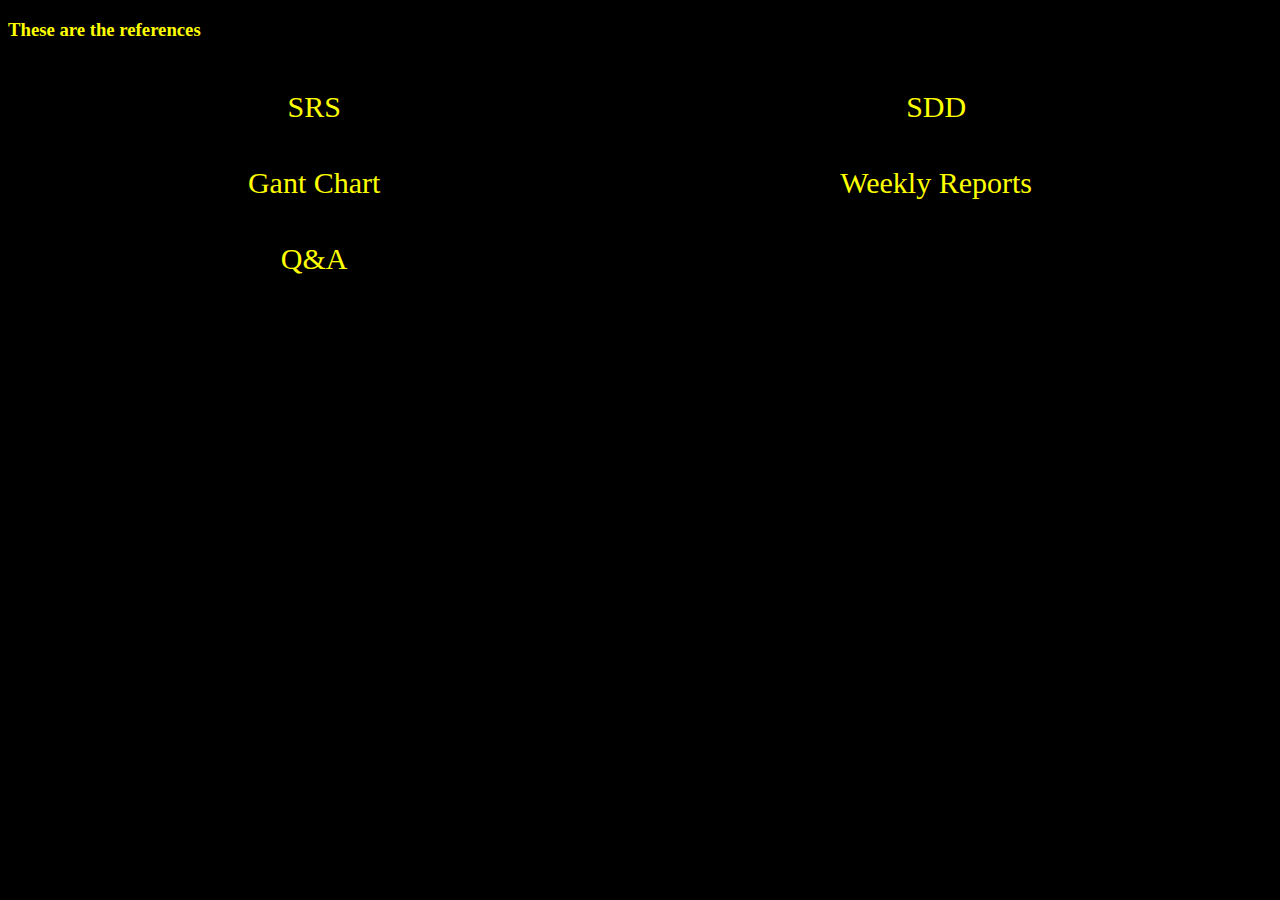
==== html/documents.html @ a5a5ee51 "2023.11.06 website_update" ====
<!DOCTYPE html>
<html lang="en-US">
    <head>
        <meta charset="utf-8">
        <meta name="viewport" content="width=device-width, initial-scale=1">
        <link rel="stylesheet" href="../css/sp5style.css">
        <title>
            Documents
        </title>

    </head>
    <body>
        <h3>
            <font color="Yellow">
            These are the references
            </font>
        </h3>
        <p>
            <div class="grid-container">
                <div class="grid-item">
                    <font color="Yellow">
                        SRS
                    </font>
                </div>
                <div class="grid-item">
                    <font color="Yellow">
                        SDD
                    </font>
                </div>
                <div class="grid-item">
                    <font color="Yellow">
                        Gant Chart
                    </font>
                </div>
                <div class="grid-item">
                    <font color="Yellow">
                        Weekly Reports
                    </font>
                </div>
                <div class="grid-item">
                    <font color="Yellow">
                        Q&A
                    </font>
                </div>
            </div>
        </p>
    </body>
</html>
---- css/sp5style.css ----
body
{
    background-color:black;
}

h1
{
    color: yellow;
    font-family: Georgia, 'Times New Roman', Times, serif;
    font-size: larger;
}

p
{

}

#page_viewer
{
    height: 775px;
    width: 100%;
}

.flex-container
{
    display: flex;
    background-color: yellow;
}

.upper
{

}

.center
{

}

.lower
{

}

.footer
{
    font-size: smaller;
    font-family: Verdana, Geneva, Tahoma, sans-serif;
    font-style: italic;
}

.viewnav
{
    display: flex;
    background-color: green;   
}

.viewnav_inner
{

}

.view
{

}
.viewer
{

}

#wrapper
{

}

.grid-container 
{
    display: grid;
    grid-template-columns: auto auto;
    /* Not needing background color for this
    background-color:white;
    */
    padding: 10px;
  }
  .grid-item 
  {
    background-color: black;
    border: 1px solid rgba(0, 0, 0, 0.8);
    padding: 20px;
    font-size: 30px;
    text-align: center;
  }
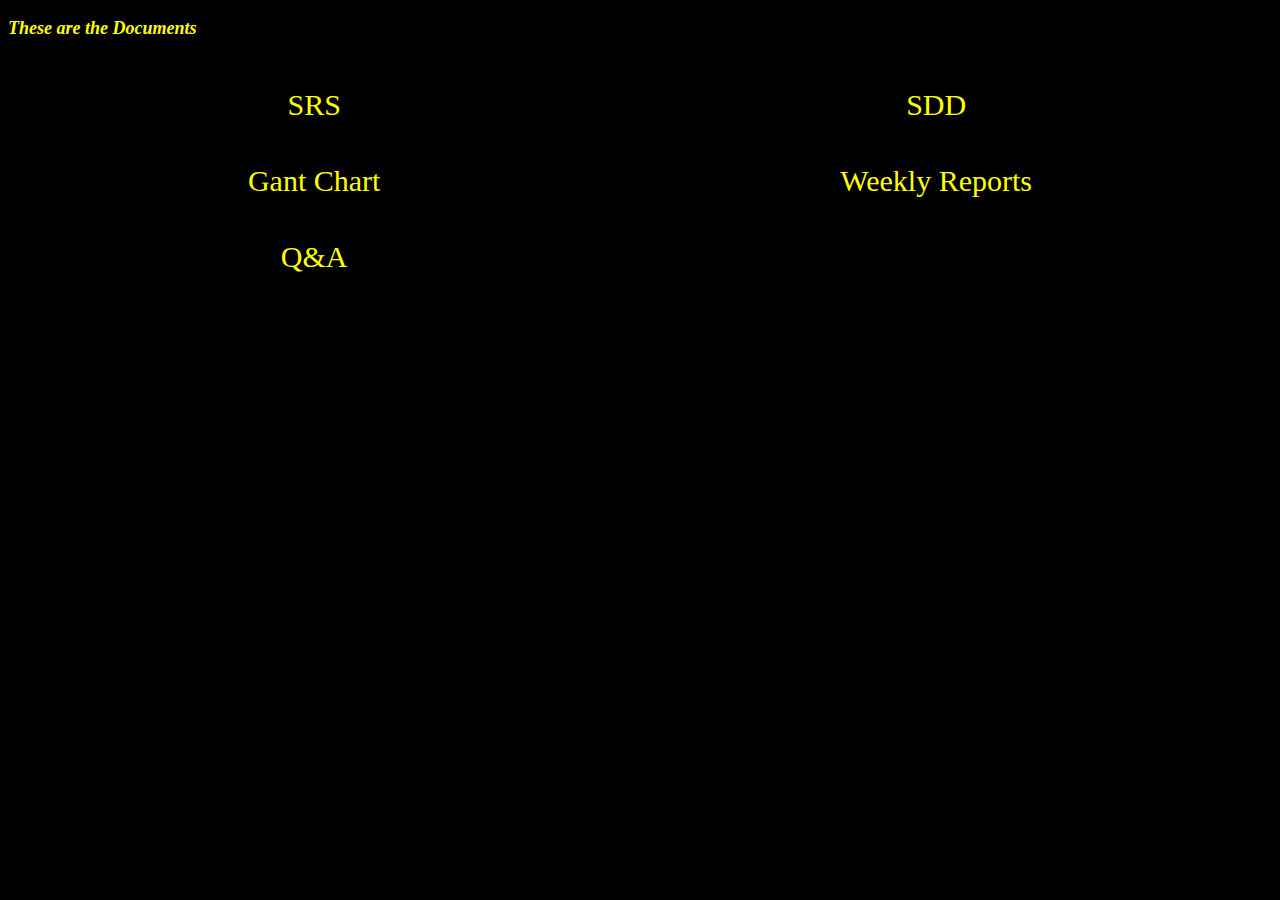
==== commit 4cc322eb: "2023.11.07 website update" ====
--- a/html/documents.html
+++ b/html/documents.html
@@ -12,7 +12,7 @@
     <body>
         <h3>
             <font color="Yellow">
-            These are the references
+            These are the Documents
             </font>
         </h3>
         <p>
--- a/css/sp5style.css
+++ b/css/sp5style.css
@@ -7,12 +7,28 @@
 {
     color: yellow;
     font-family: Georgia, 'Times New Roman', Times, serif;
-    font-size: larger;
+    font-size: x-larger;
 }
+
+h3
+{
+    color: yellow;
+    font-style: italic;
+    font-family: Georgia, 'Times New Roman', Times, serif;
+    font-size: large;
+
+}
+
+pre
+{
+    color: white;
+    font-family: Georgia, 'Times New Roman', Times, serif;
+}
+
 
 p
 {
-
+    color: yellow;
 }
 
 #page_viewer
@@ -27,21 +43,6 @@
     background-color: yellow;
 }
 
-.upper
-{
-
-}
-
-.center
-{
-
-}
-
-.lower
-{
-
-}
-
 .footer
 {
     font-size: smaller;
@@ -51,38 +52,16 @@
 
 .viewnav
 {
-    display: flex;
     background-color: green;   
-}
-
-.viewnav_inner
-{
-
-}
-
-.view
-{
-
-}
-.viewer
-{
-
-}
-
-#wrapper
-{
-
 }
 
 .grid-container 
 {
     display: grid;
     grid-template-columns: auto auto;
-    /* Not needing background color for this
-    background-color:white;
-    */
     padding: 10px;
   }
+
   .grid-item 
   {
     background-color: black;
@@ -90,4 +69,20 @@
     padding: 20px;
     font-size: 30px;
     text-align: center;
+  }
+
+  .welcome_page
+  {
+    color: yellow;
+    font-family: Georgia, 'Times New Roman', Times, serif;
+  }
+
+  #button_group
+  {
+    margin-left: 35%;
+  }
+
+  #index
+  {
+    text-align: center;
   }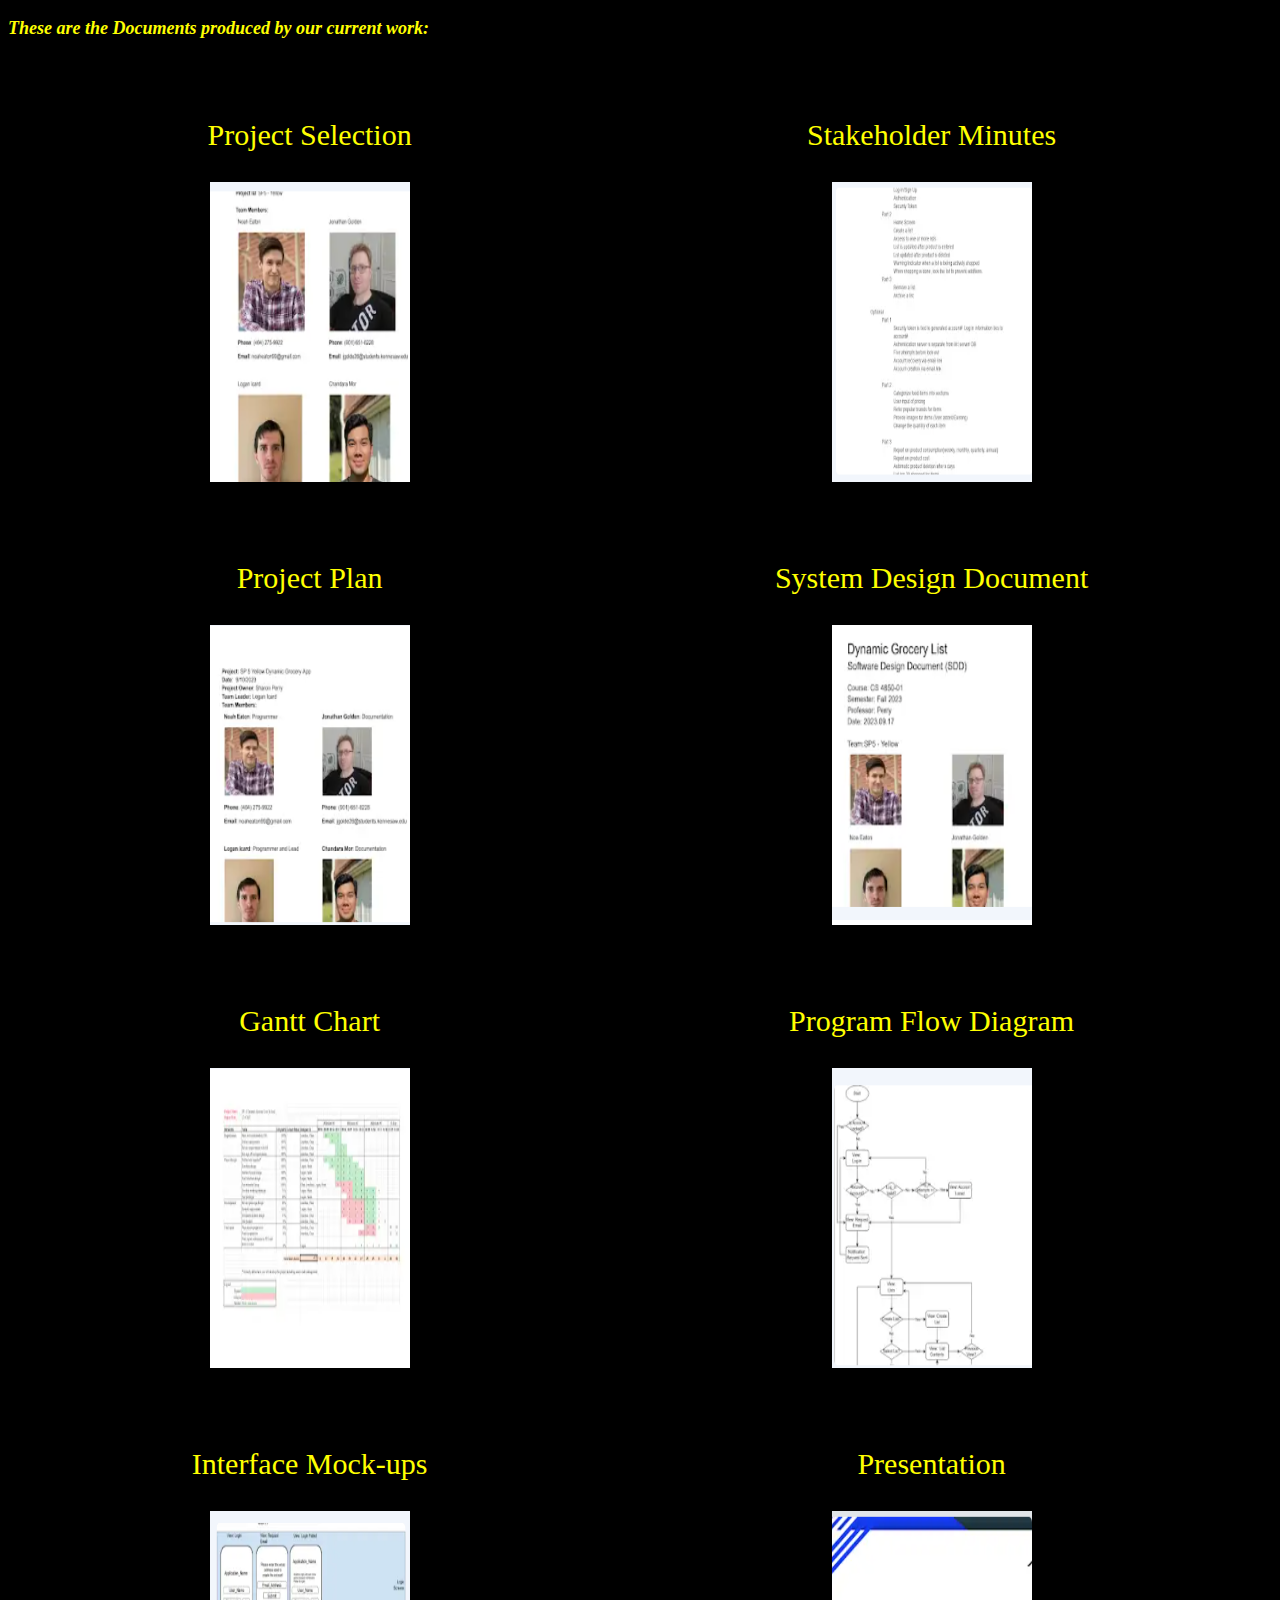
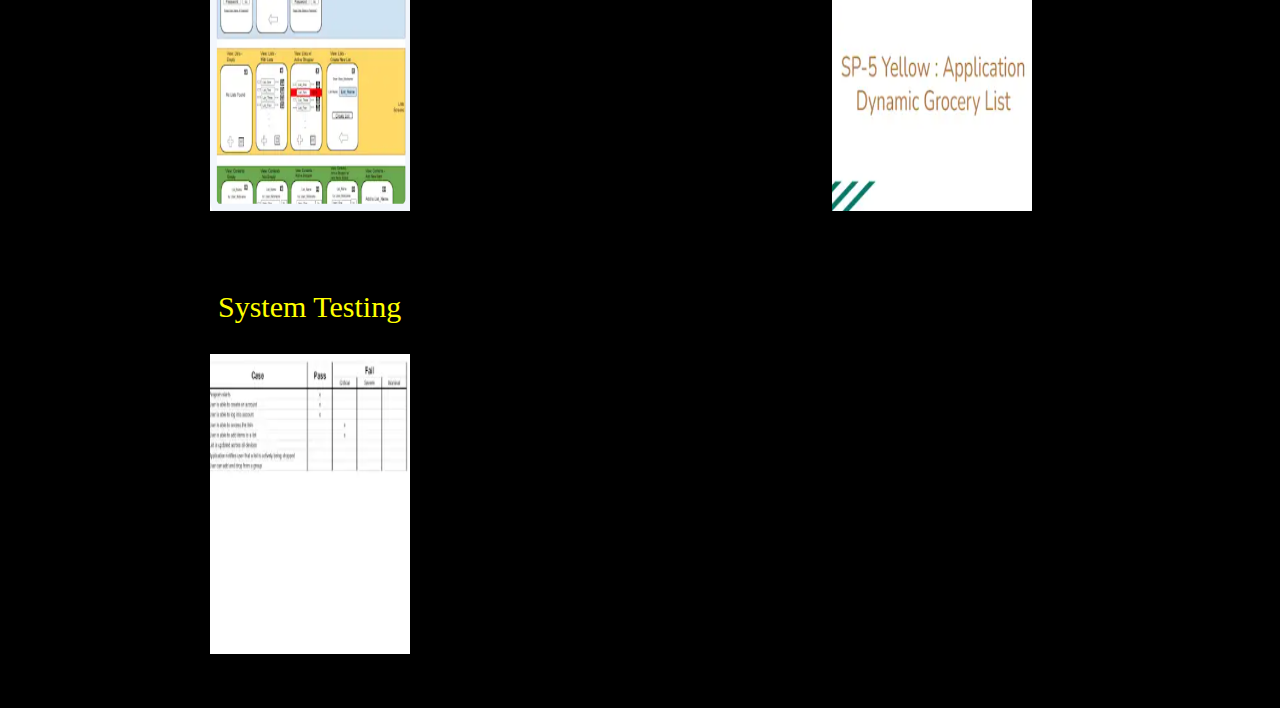
==== commit 1138a75b: "2023.11.07 site update" ====
--- a/html/documents.html
+++ b/html/documents.html
@@ -7,40 +7,113 @@
         <title>
             Documents
         </title>
-
     </head>
     <body>
         <h3>
             <font color="Yellow">
-            These are the Documents
+            These are the Documents produced by our current work:
             </font>
         </h3>
         <p>
             <div class="grid-container">
                 <div class="grid-item">
-                    <font color="Yellow">
-                        SRS
-                    </font>
+                    <p>
+                        <font color="Yellow">
+                            Project Selection
+                        </font>
+                    </p>
+                    <a href="https://drive.google.com/file/d/10AlDShzICXrgfI0wPDPDoq9Ls9TSB2w2/view?usp=sharing" target="_blank">
+                        <img src="../images/ps.png" alt="Project Selection" loading="lazy" height="300" width="200">
+                        </img>
+                    </a>
                 </div>
                 <div class="grid-item">
-                    <font color="Yellow">
-                        SDD
-                    </font>
+                    <p>
+                        <font color="Yellow">
+                            Stakeholder Minutes
+                        </font>
+                    </p>
+                    <a href="https://drive.google.com/file/d/1LdONRiD0cI9ZjrlUnEYnkleWGRSVMfly/view?usp=sharing" target="_blank">
+                        <img src="../images/sm.png" alt="Stakeholder Minutes" loading="lazy" height="300" width="200">
+                        </img>
+                    </a>
                 </div>
                 <div class="grid-item">
-                    <font color="Yellow">
-                        Gant Chart
-                    </font>
+                    <p>
+                        <font color="Yellow">
+                            Project Plan
+                        </font>
+                    </p>
+                    <a href="https://drive.google.com/file/d/1ly3lWpxumPv-w4ZB2RHK9JwjgfmNjwzA/view?usp=sharing" target="_blank">
+                        <img src="../images/pp.png" alt="Project Plan" loading="lazy" height="300" width="200">
+                        </img>
+                    </a>
                 </div>
                 <div class="grid-item">
-                    <font color="Yellow">
-                        Weekly Reports
-                    </font>
+                    <p>
+                        <font color="Yellow">
+                            System Design Document
+                        </font>
+                    </p>
+                    <a href="https://drive.google.com/file/d/1uRAcgwhdIOq7o37QTOEh6jplmFuTENgy/view?usp=sharing" target="_blank">
+                        <img src="../images/sdd.png" alt="System Design Document" loading="lazy" height="300" width="200">
+                        </img>
+                    </a>
                 </div>
                 <div class="grid-item">
-                    <font color="Yellow">
-                        Q&A
-                    </font>
+                    <p>
+                        <font color="Yellow">
+                            Gantt Chart
+                        </font>
+                    </p>
+                    <a href="https://drive.google.com/file/d/1MeLRdbmDQGDjISJcvAm0-1NVrCD8dG7I/view?usp=sharing" target="_blank">
+                        <img src="../images/gc.png" alt="Gantt Chart" loading="lazy" height="300" width="200">
+                        </img>
+                    </a>
+                </div>
+                <div class="grid-item">
+                    <p>
+                        <font color="Yellow">
+                            Program Flow Diagram
+                        </font>
+                    </p>
+                    <a href="https://drive.google.com/file/d/1hsnTaVYJ609UPTraBwkkt7-tmtPY0qyD/view?usp=sharing" target="_blank">
+                        <img src="../images/fd.png" alt="Program Flow Diagram" loading="lazy" height="300" width="200">
+                        </img>
+                    </a>
+                </div>
+                <div class="grid-item">
+                    <p>
+                        <font color="Yellow">
+                            Interface Mock-ups
+                        </font>
+                    </p>
+                    <a href="https://drive.google.com/file/d/1g5Xi12H4N_5JmOQTIp6JSecZ-ZhtYC-h/view?usp=sharing" target="_blank">
+                        <img src="../images/mu.png" alt="Interface Mock-ups" loading="lazy" height="300" width="200">
+                        </img>
+                    </a>
+                </div>
+                <div class="grid-item">
+                    <p>
+                        <font color="Yellow">
+                            Presentation
+                        </font>
+                    </p>
+                    <a href="https://drive.google.com/file/d/1O-qHvYdcIzckx1bs3wDuU-QwAOoH-MYp/view?usp=sharing" target="_blank">
+                        <img src="../images/pp_pres.png" alt="Presentation" loading="lazy" height="300" width="200">
+                        </img>
+                    </a>
+                </div>
+                <div class="grid-item">
+                    <p>
+                        <font color="Yellow">
+                            System Testing
+                        </font>
+                    </p>
+                    <a href="https://drive.google.com/file/d/1A2amqfgcDpZ9AlWfNOJe_B0IUpiaD77h/view?usp=sharing" target="_blank">
+                        <img src="../images/st.png" alt="System Testing" loading="lazy" height="300" width="200">
+                        </img>
+                    </a>
                 </div>
             </div>
         </p>
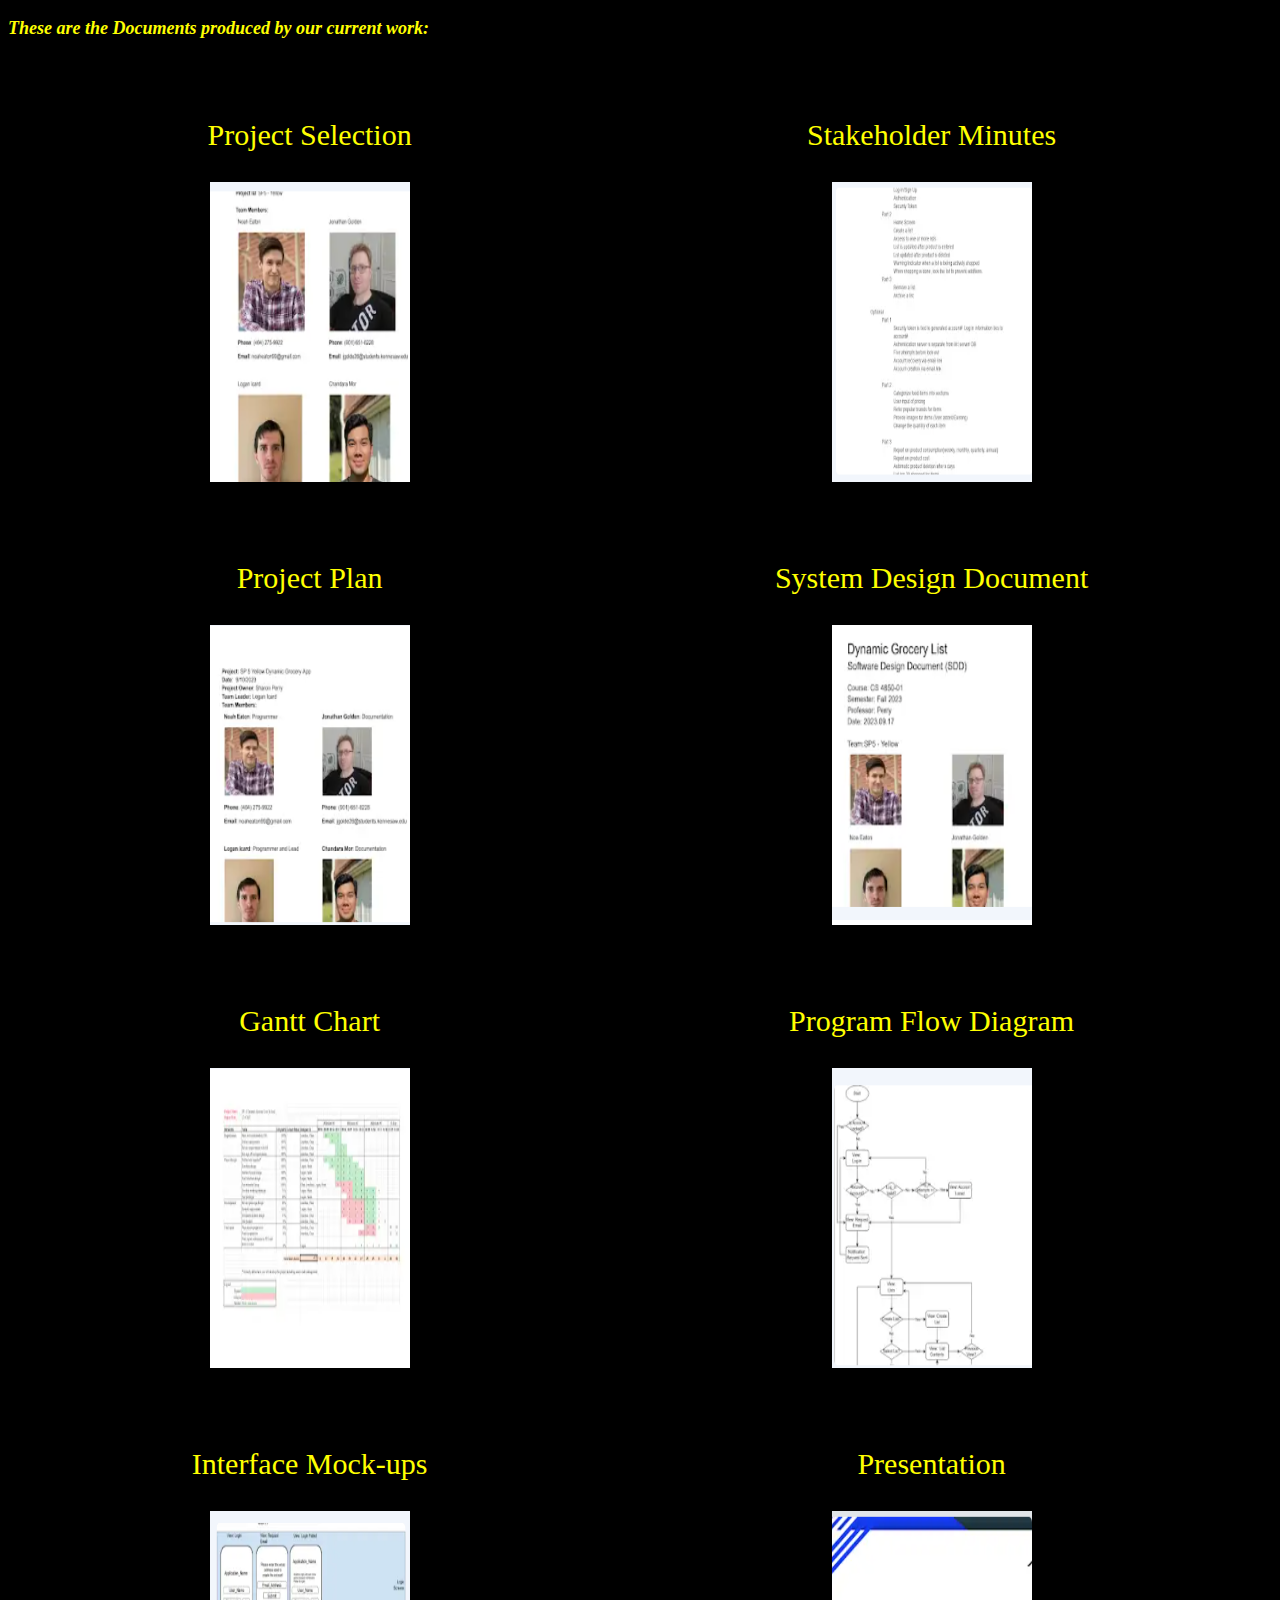
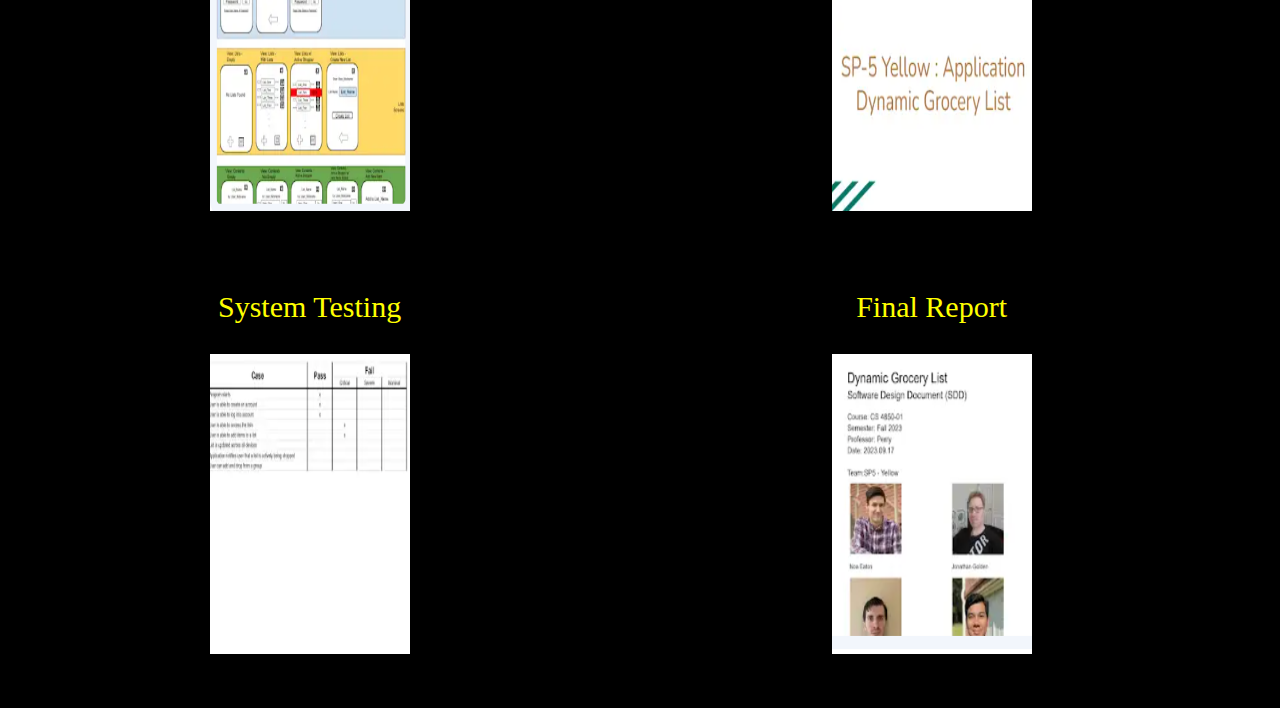
==== commit 5faa2502: "website update" ====
--- a/html/documents.html
+++ b/html/documents.html
@@ -115,6 +115,17 @@
                         </img>
                     </a>
                 </div>
+                <div class="grid-item">
+                    <p>
+                        <font color="Yellow">
+                            Final Report
+                        </font>
+                    </p>
+                    <a href="https://drive.google.com/file/d/1yKjFfsxuZXSpt9XxkigWz_8vPFZneqn4/view?usp=drive_link" target="_blank">
+                        <img src="../images/sdd.png" alt="Final Report" loading="lazy" height="300" width="200">
+                        </img>
+                    </a>
+                </div>
             </div>
         </p>
     </body>
--- a/css/sp5style.css
+++ b/css/sp5style.css
@@ -79,7 +79,11 @@
 
   #button_group
   {
-    margin-left: 35%;
+    display: flex;
+    flex-direction: row;
+    flex-wrap: wrap;
+    justify-content: center;
+
   }
 
   #index
